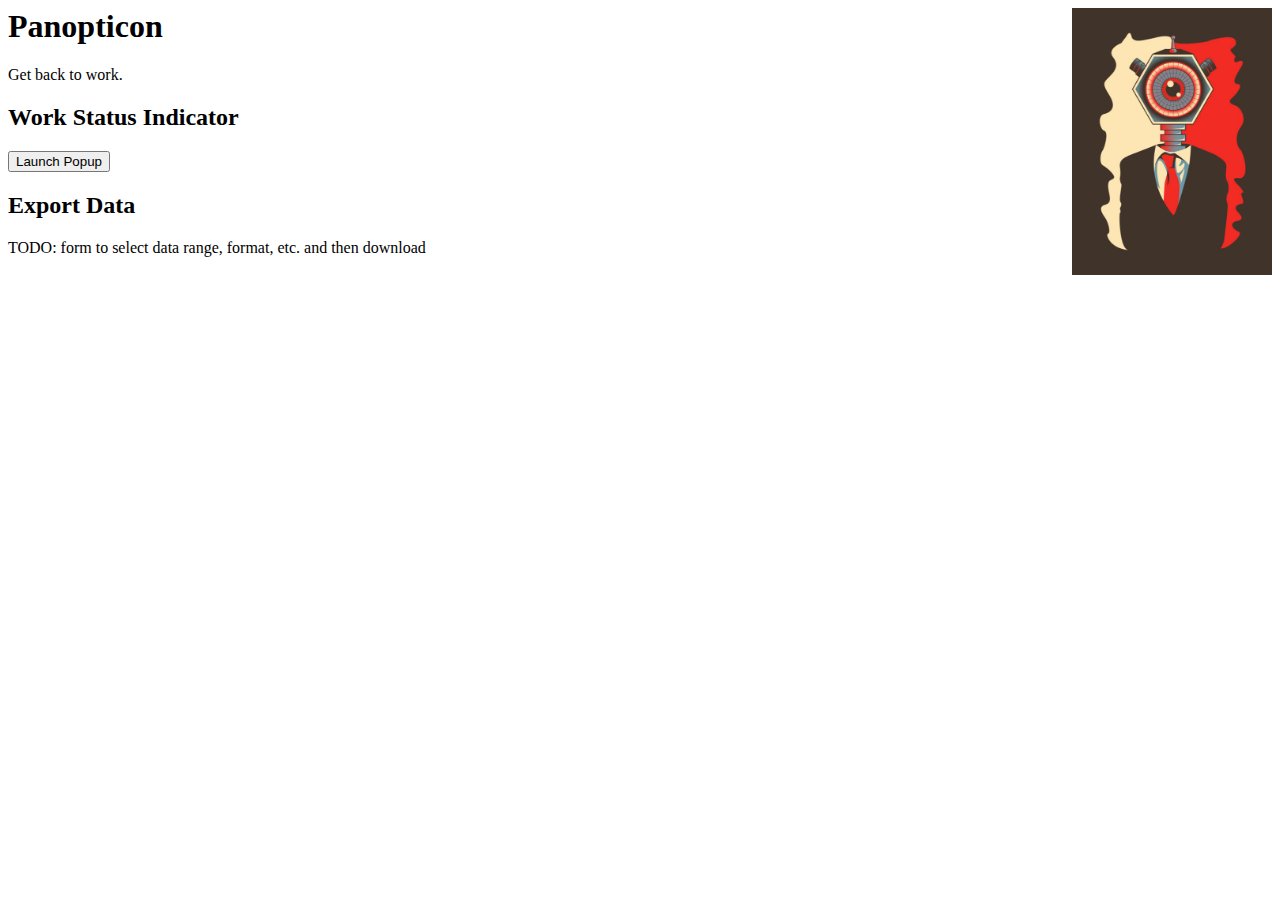
==== index.html @ 5808d717 "initial commit; still hacking" ====
<html>

<head>
    <meta content="text/html;charset=utf-8" http-equiv="Content-Type">
    <meta content="utf-8" http-equiv="encoding">

    <title>Launch Panopticon</title>
    <script language="javascript" src="index.js"></script>
</head>

<body>
    <img src="big_brother.jpg" style="float: right; width: 200px;" />
    <h1>Panopticon</h1>
    <p>Get back to work.</p>
    <h2>Work Status Indicator</h2>
    <p>
        <button type="button" onclick="launchStatusIndicator()">Launch Popup</button>
    </p>
    <h2>Export Data</h2>
    <p>TODO: form to select data range, format, etc. and then download</p>
</body>

</html>
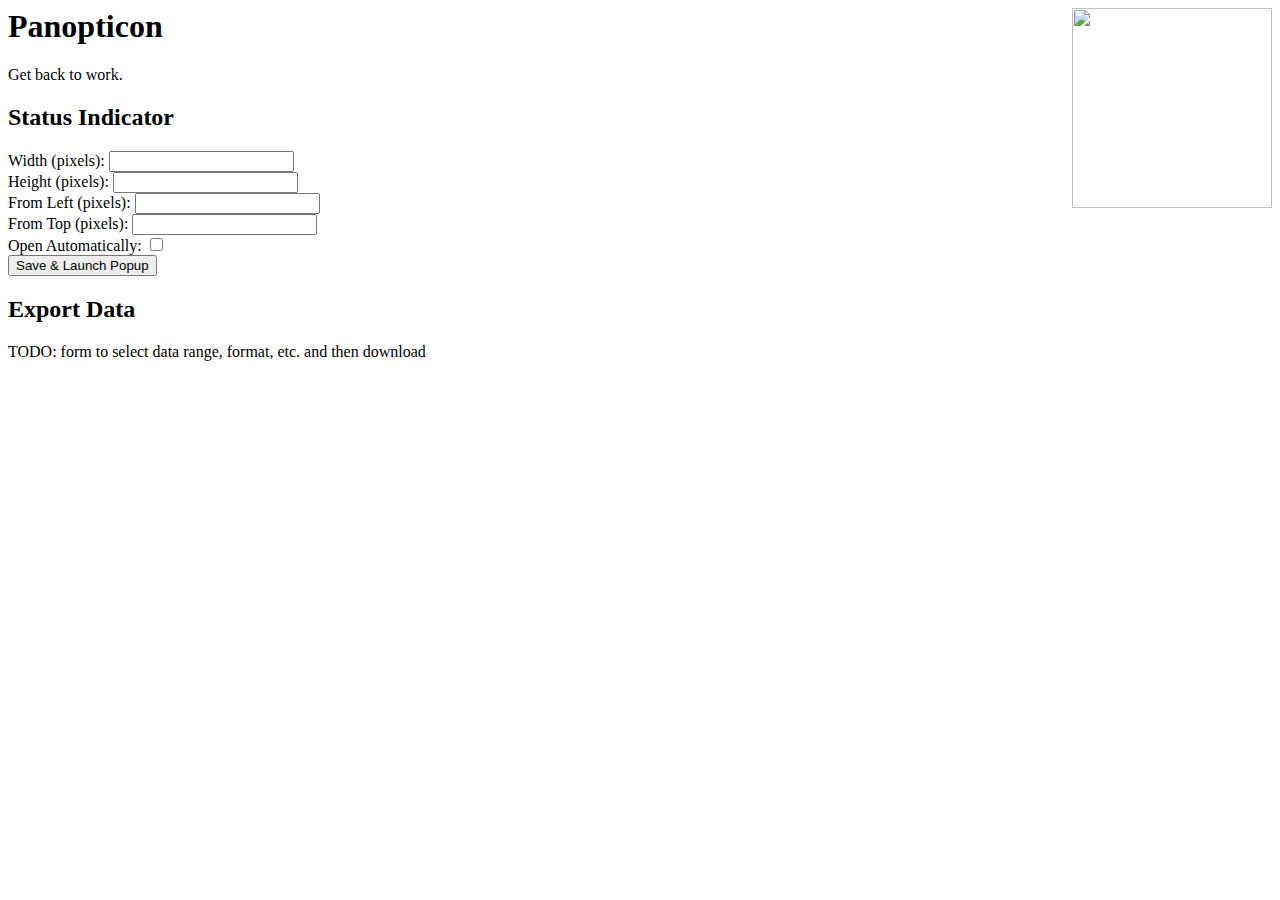
==== commit 000fc431: "popup settings works" ====
--- a/index.html
+++ b/index.html
@@ -1,20 +1,40 @@
 <html>
 
 <head>
-    <meta content="text/html;charset=utf-8" http-equiv="Content-Type">
-    <meta content="utf-8" http-equiv="encoding">
+    <meta content='text/html;charset=utf-8' http-equiv='Content-Type'>
+    <meta content='utf-8' http-equiv='encoding'>
 
     <title>Launch Panopticon</title>
-    <script language="javascript" src="index.js"></script>
+    <script language='javascript' src='index.js'></script>
 </head>
 
 <body>
-    <img src="big_brother.jpg" style="float: right; width: 200px;" />
+    <img src='images/big_brother.jpg' style='float: right; width: 200px;' />
     <h1>Panopticon</h1>
     <p>Get back to work.</p>
-    <h2>Work Status Indicator</h2>
+    <h2>Status Indicator</h2>
     <p>
-        <button type="button" onclick="launchStatusIndicator()">Launch Popup</button>
+        <form name='launchPopup' id='launchPopup' method='post' action='/launch'>
+          <div>
+            <label>Width (pixels): <input name='width' type='number' /></label>
+          </div>
+          <div>
+            <label>Height (pixels): <input name='height' type='number' /></label>
+          <div>
+          <div>
+            <label>From Left (pixels): <input name='left' type='number' /></label>
+          </div>
+          <div>
+            <label>From Top (pixels): <input name='top' type='number' /></label>
+          <div>
+            <label>Open Automatically: <input type='checkbox' name='openAutomatically'/></label>
+          </div>
+          <div>
+            <button>
+              Save &amp; Launch Popup
+            </button>
+          </div>
+        </form>
     </p>
     <h2>Export Data</h2>
     <p>TODO: form to select data range, format, etc. and then download</p>
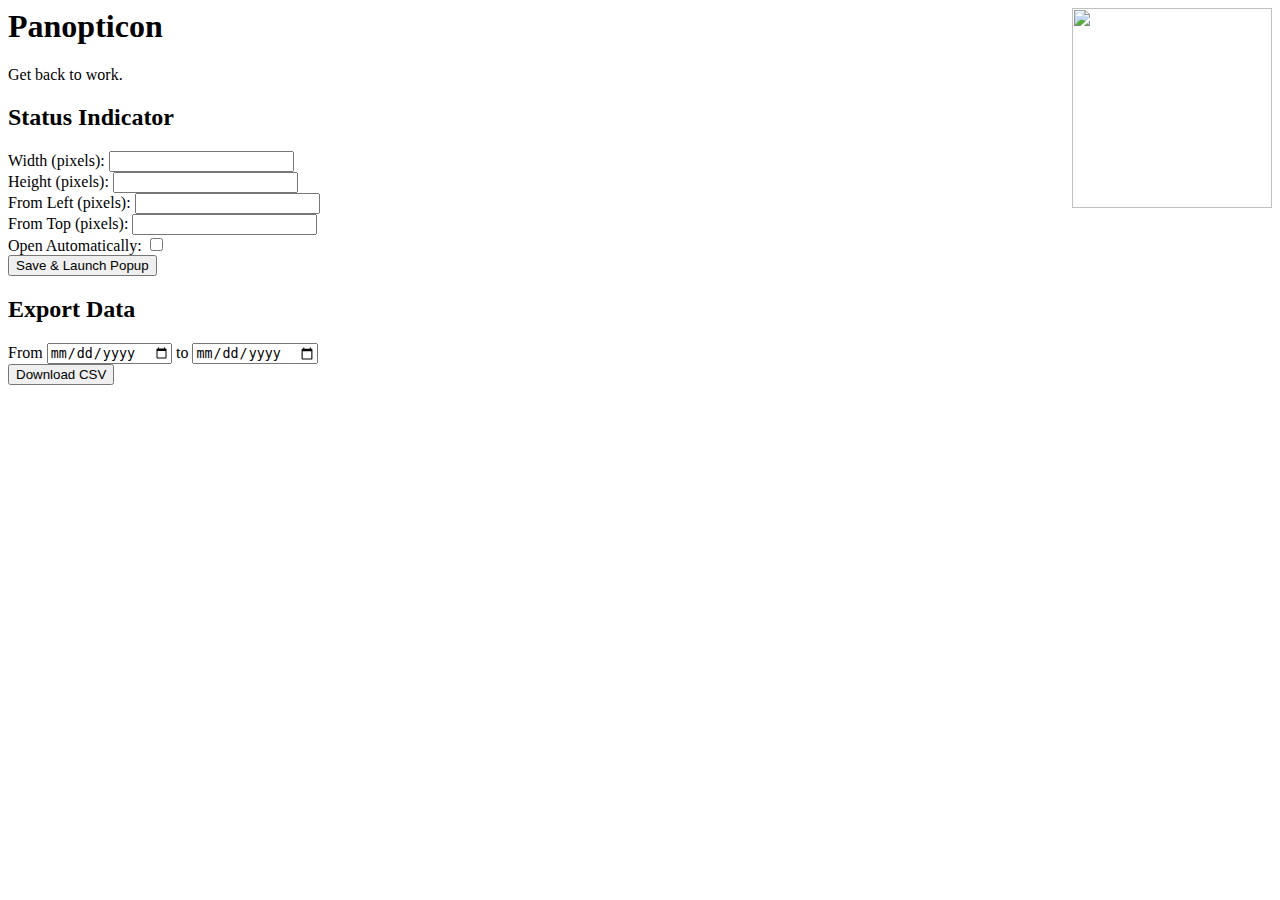
==== commit 4de7a49a: "working on dumping to CSV" ====
--- a/index.html
+++ b/index.html
@@ -37,7 +37,17 @@
         </form>
     </p>
     <h2>Export Data</h2>
-    <p>TODO: form to select data range, format, etc. and then download</p>
+    <p>
+      <form name='download' method='get' action='/csv'>
+        <div>
+          <label>From <input name='from' type='date' /></table>
+          <label>to <input name='to' type='date' /></label>
+        </div>
+        <div>
+          <button>Download CSV</button>
+        </div>
+      </form>
+    </p>
 </body>
 
 </html>